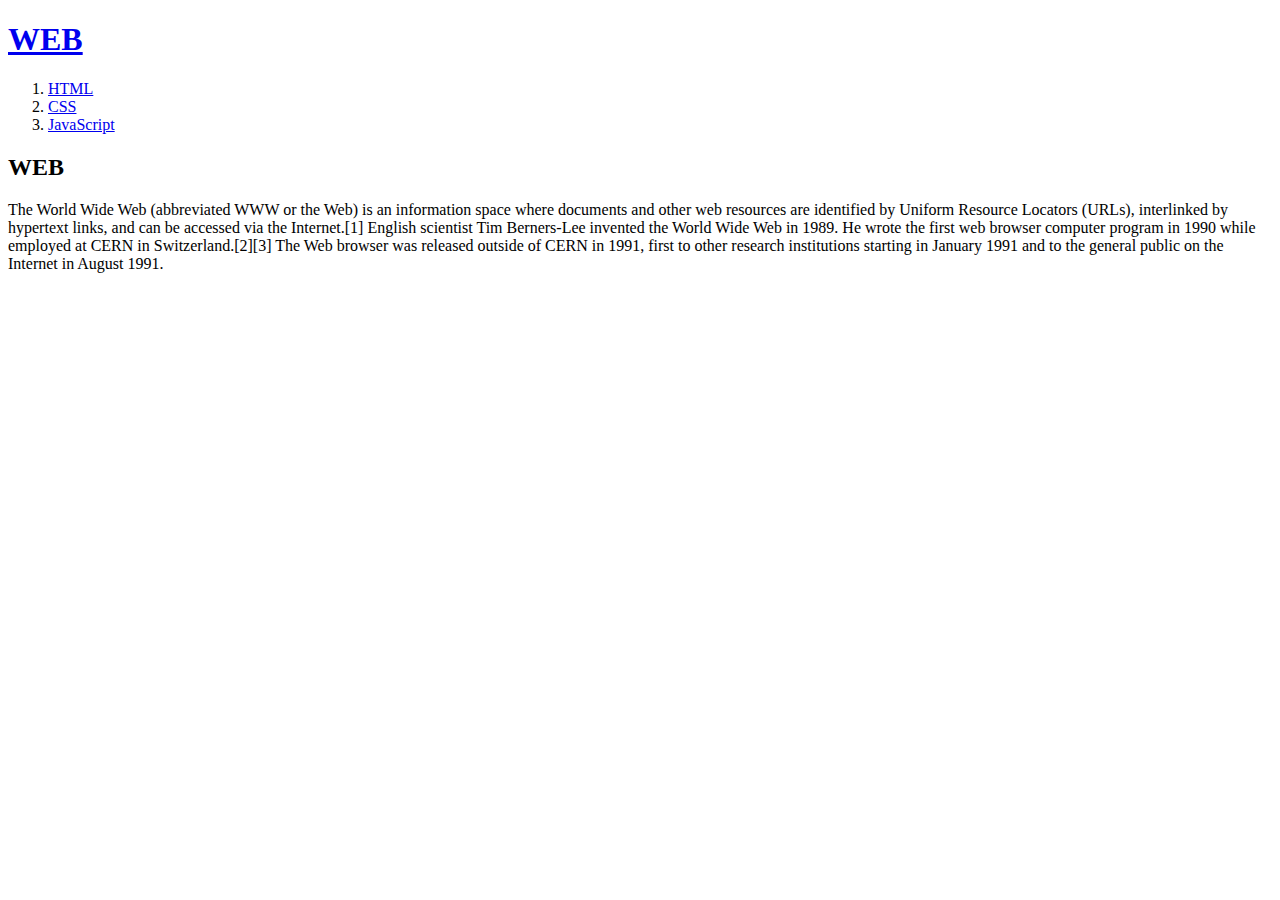
==== index.html @ 9eef75c5 "web1 upload" ====
<!doctype html>
<html>
<head>
  <title>WEB1 - Welcome</title>
  <meta charset="utf-8">
</head>
<body>
  <h1><a href="index.html">WEB</a></h1>
  <ol>
    <li><a href="1.html">HTML</a></li>
    <li><a href="2.html">CSS</a></li>
    <li><a href="3.html">JavaScript</a></li>
  </ol>
  <h2>WEB</h2>
  <p>The World Wide Web (abbreviated WWW or the Web) is an information space where documents and other web resources are identified by Uniform Resource Locators (URLs), interlinked by hypertext links, and can be accessed via the Internet.[1] English scientist Tim Berners-Lee invented the World Wide Web in 1989. He wrote the first web browser computer program in 1990 while employed at CERN in Switzerland.[2][3] The Web browser was released outside of CERN in 1991, first to other research institutions starting in January 1991 and to the general public on the Internet in August 1991.
  </p>
</body>
</html>
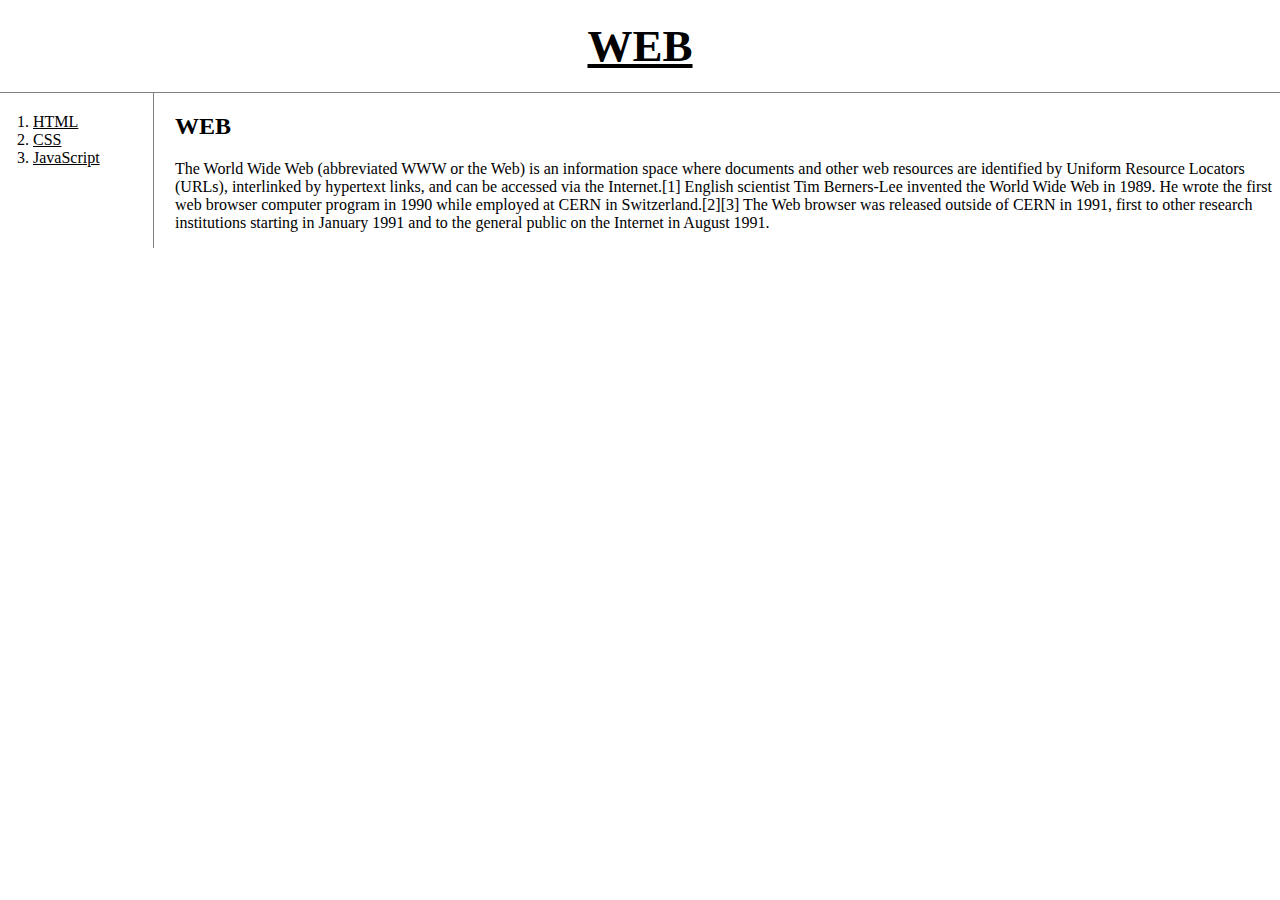
==== commit 8bba627c: "add css end + javascript_console" ====
--- a/index.html
+++ b/index.html
@@ -3,16 +3,63 @@
 <head>
   <title>WEB1 - Welcome</title>
   <meta charset="utf-8">
+  <link rel="stylesheet" href="style.css">
+  <!-- Global site tag (gtag.js) - Google Analytics -->
+  <script async src="https://www.googletagmanager.com/gtag/js?id=UA-146122755-1"></script>
+  <script>
+  window.dataLayer = window.dataLayer || [];
+  function gtag(){dataLayer.push(arguments);}
+  gtag('js', new Date());
+  gtag('config', 'UA-146122755-1');
+  </script>
 </head>
 <body>
   <h1><a href="index.html">WEB</a></h1>
-  <ol>
-    <li><a href="1.html">HTML</a></li>
-    <li><a href="2.html">CSS</a></li>
-    <li><a href="3.html">JavaScript</a></li>
-  </ol>
-  <h2>WEB</h2>
-  <p>The World Wide Web (abbreviated WWW or the Web) is an information space where documents and other web resources are identified by Uniform Resource Locators (URLs), interlinked by hypertext links, and can be accessed via the Internet.[1] English scientist Tim Berners-Lee invented the World Wide Web in 1989. He wrote the first web browser computer program in 1990 while employed at CERN in Switzerland.[2][3] The Web browser was released outside of CERN in 1991, first to other research institutions starting in January 1991 and to the general public on the Internet in August 1991.
+  <div id="grid">
+    <ol>
+      <li><a href="1.html">HTML</a></li>
+      <li><a href="2.html">CSS</a></li>
+      <li><a href="3.html">JavaScript</a></li>
+    </ol>
+    <div id="article">
+      <h2>WEB</h2>
+        <p>The World Wide Web (abbreviated WWW or the Web) is an information space where documents and other web resources are identified by Uniform Resource Locators (URLs), interlinked by hypertext links, and can be accessed via the Internet.[1] English scientist Tim Berners-Lee invented the World Wide Web in 1989. He wrote the first web browser computer program in 1990 while employed at CERN in Switzerland.[2][3] The Web browser was released outside of CERN in 1991, first to other research institutions starting in January 1991 and to the general public on the Internet in August 1991.
+        </p>
+    </div>
+  </div>
+  <p>
+    <div id="disqus_thread"></div>
+    <script>
+    /**
+    *  RECOMMENDED CONFIGURATION VARIABLES: EDIT AND UNCOMMENT THE SECTION BELOW TO INSERT DYNAMIC VALUES FROM YOUR PLATFORM OR CMS.
+    *  LEARN WHY DEFINING THESE VARIABLES IS IMPORTANT: https://disqus.com/admin/universalcode/#configuration-variables*/
+    /*
+    var disqus_config = function () {
+    this.page.url = PAGE_URL;  // Replace PAGE_URL with your page's canonical URL variable
+    this.page.identifier = PAGE_IDENTIFIER; // Replace PAGE_IDENTIFIER with your page's unique identifier variable
+    };
+    */
+    (function() { // DON'T EDIT BELOW THIS LINE
+      var d = document, s = d.createElement('script');
+      s.src = 'https://web1-rockar7vvi.disqus.com/embed.js';
+      s.setAttribute('data-timestamp', +new Date());
+      (d.head || d.body).appendChild(s);
+    })();
+    </script>
+    <noscript>Please enable JavaScript to view the <a href="https://disqus.com/?ref_noscript">comments powered by Disqus.</a></noscript>
   </p>
+  <!--Start of Tawk.to Script-->
+  <script type="text/javascript">
+  var Tawk_API=Tawk_API||{}, Tawk_LoadStart=new Date();
+  (function(){
+    var s1=document.createElement("script"),s0=document.getElementsByTagName("script")[0];
+    s1.async=true;
+    s1.src='https://embed.tawk.to/5d5d89ed77aa790be3301885/default';
+    s1.charset='UTF-8';
+    s1.setAttribute('crossorigin','*');
+    s0.parentNode.insertBefore(s1,s0);
+  })();
+  </script>
+  <!--End of Tawk.to Script-->
 </body>
 </html>
--- a/style.css
+++ b/style.css
@@ -0,0 +1,40 @@
+body{
+  margin:0;
+}
+a {
+  color:black;
+}
+h1 {
+  font-size:45px;
+  text-align: center;
+  border-bottom:1px solid gray;
+  margin:0;
+  padding:20px;
+}
+ol{
+  border-right:1px solid gray;
+  width:100px;
+  margin:0;
+  padding:20px;
+}
+#grid{
+  display: grid;
+  grid-template-columns: 150px 1fr;
+}
+#grid ol{
+  padding-left:33px;
+}
+#grid #article{
+  padding-left:25px;
+}
+@media(max-width:800px){
+  #grid{
+    display: block;
+  }
+  ol{
+    border-right:none;
+  }
+  h1 {
+    border-bottom:none;
+  }
+}
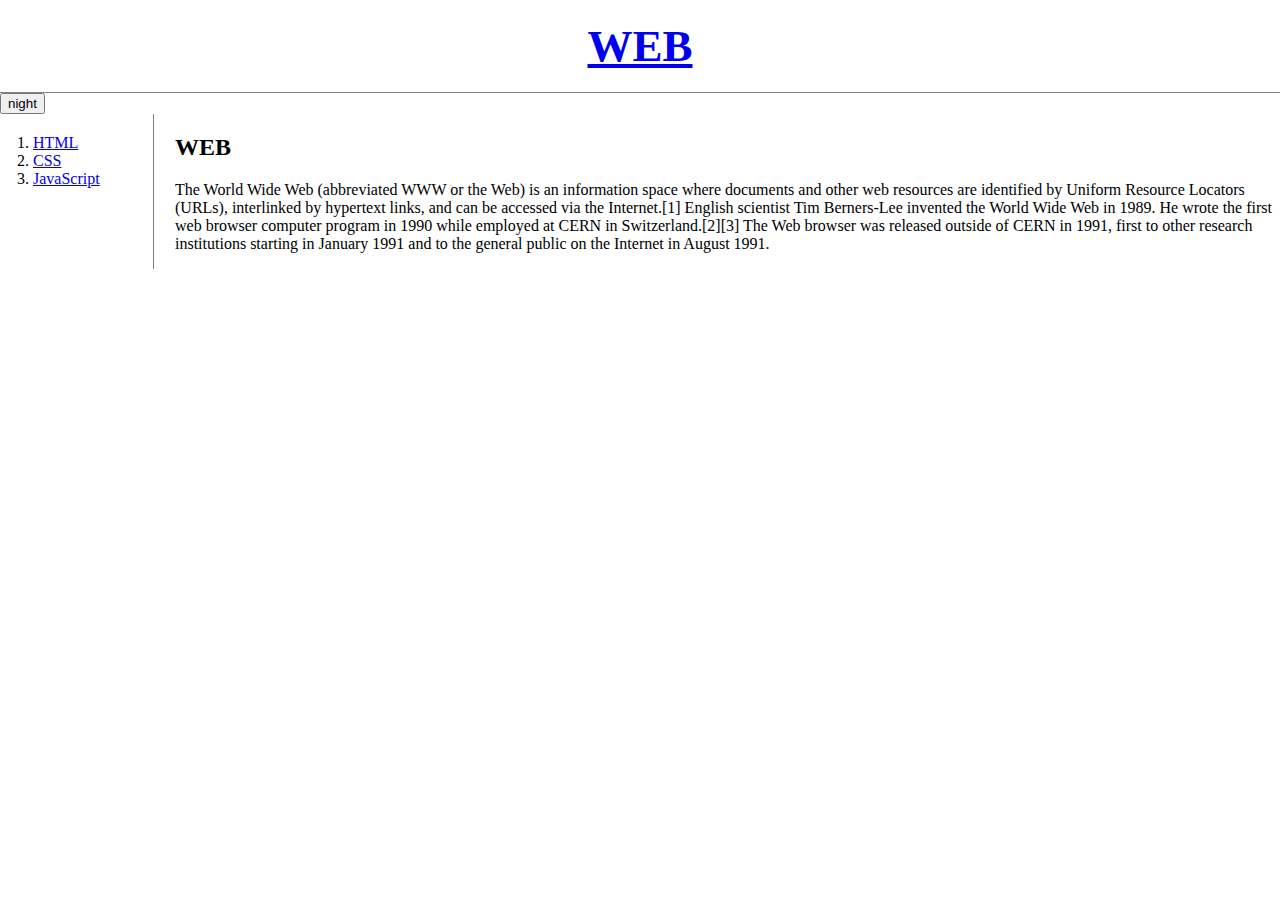
==== commit 843e587c: "add javascript end" ====
--- a/index.html
+++ b/index.html
@@ -4,6 +4,8 @@
   <title>WEB1 - Welcome</title>
   <meta charset="utf-8">
   <link rel="stylesheet" href="style.css">
+  <script src="https://ajax.googleapis.com/ajax/libs/jquery/3.4.1/jquery.min.js"></script>
+  <script src="colors.js"></script>
   <!-- Global site tag (gtag.js) - Google Analytics -->
   <script async src="https://www.googletagmanager.com/gtag/js?id=UA-146122755-1"></script>
   <script>
@@ -15,6 +17,7 @@
 </head>
 <body>
   <h1><a href="index.html">WEB</a></h1>
+  <input id="night_day" type="button" value="night" onclick="nightDayHandler(this);">
   <div id="grid">
     <ol>
       <li><a href="1.html">HTML</a></li>
--- a/style.css
+++ b/style.css
@@ -2,7 +2,7 @@
   margin:0;
 }
 a {
-  color:black;
+  
 }
 h1 {
   font-size:45px;
@@ -16,6 +16,16 @@
   width:100px;
   margin:0;
   padding:20px;
+}
+.js {
+  font-weight:bold;
+  color:red;
+}
+#first {
+  color:green;
+}
+span {
+  color:blue;
 }
 #grid{
   display: grid;
